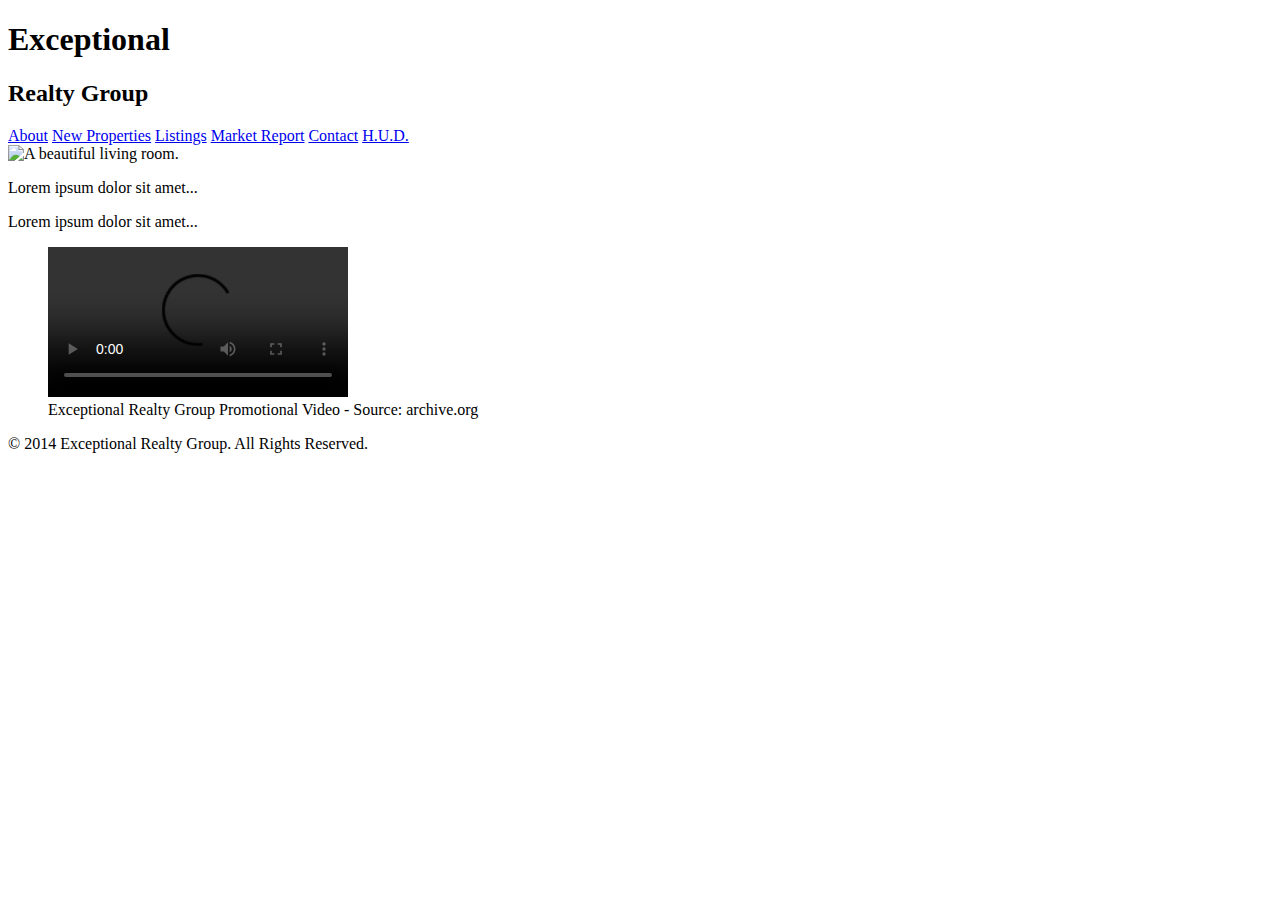
==== index.html @ 242b7593 "Merge 07541786266681b2b40be3723f5e7c2a3df1a6c5 into 18e03419133b7a457ceb2cf17bcc0f6d81840598" ====
<!DOCTYPE html>
<html lang="en">
  <head>
    <!-- This is a comment. I can see it in the code, but it will not appear in the browser. -->

    <!--
    The head section contains info for search engines and the browser and is not seen by site visitors.
    -->

    <meta charset="UTF-8">
    <title>Exceptional Realty Group - Luxury Homes - About</title>
  </head>
  <body>
    <!-- The body is the entire viewable area of the web page. For example we can see text, links, images, and media. -->

<header>

    <h1>Exceptional</h1>
    <h2>Realty Group</h2>
    <nav>
      <a href="index.html">About</a> <a href="new-properties.html">New Properties</a> <a href="real-estate-listings.html">Listings</a> <a href="market-report.html">Market Report</a> <a href="contact.html">Contact</a> <a href="http://hud.gov" target="_blank">H.U.D.</a>
    </nav>

  </header>
  <section id="featured-property">
    <img src="images/intro-pic.jpg" alt="A beautiful living room." title="Welcome to Exceptional Realty Group">
    <p>Lorem ipsum dolor sit amet...</p>
    <p>Lorem ipsum dolor sit amet...</p>
  </section>

  <section id="promotional">
    <figure>
      <video controls>
        <source src="videos/real-estate.mp4" type="video/mp4">
        <source src="videos/real-estate.ogv" type="video/ogg">
        Your browser does not support HTML5 video. <a href="http://browsehappy.com" target="_blank">Please upgrade your browser</a>.
      </video>
      <figcaption>Exceptional Realty Group Promotional Video - Source: archive.org</figcaption>
    </figure>
  </section>

  <footer>
    &copy; 2014 Exceptional Realty Group. All Rights Reserved.
  </footer>

  </body>
</html>
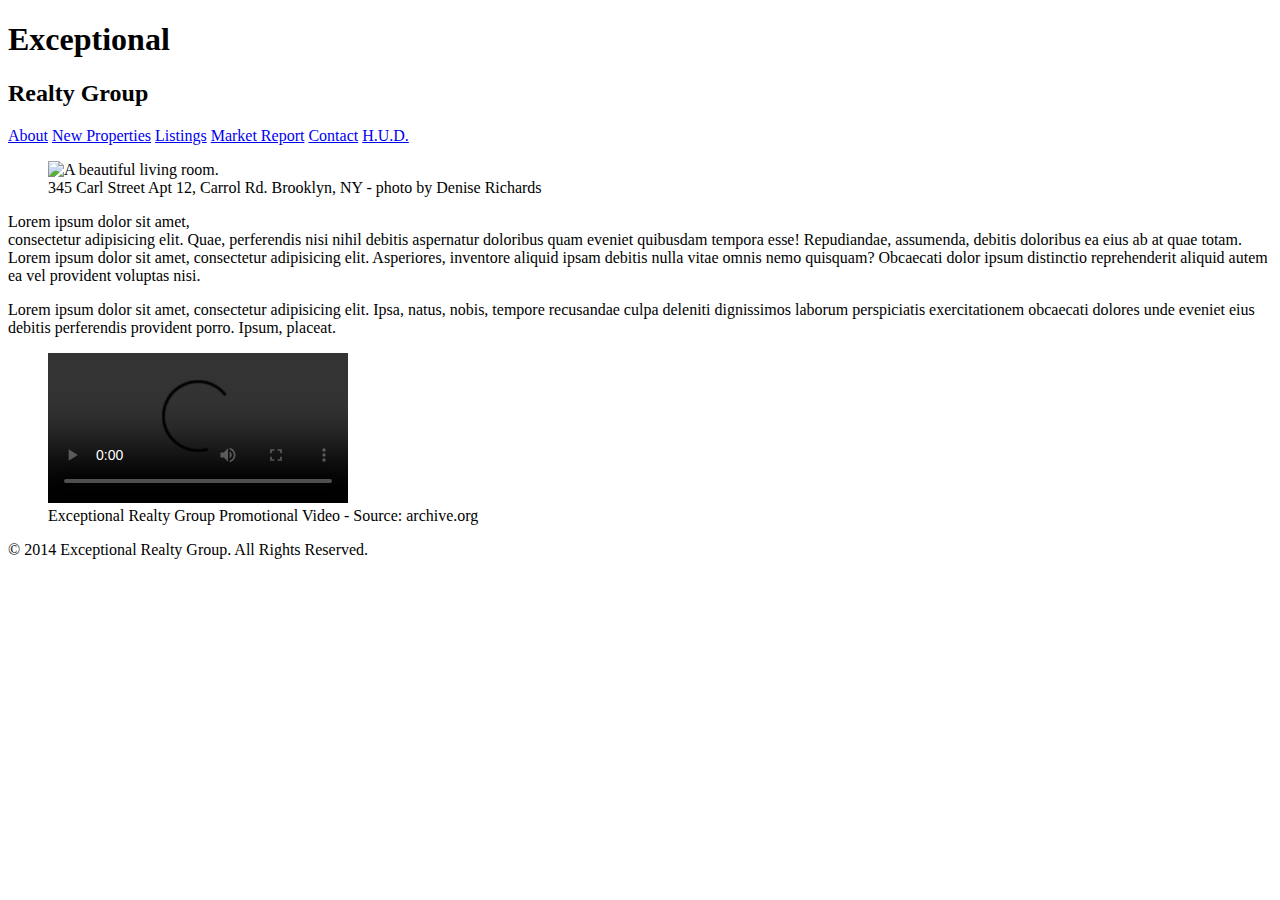
==== commit 6d20a7e2: "Merge 68035e6f861772bea05d7f15ae8432dd7e6ad3ce into 18e03419133b7a457ceb2cf17bcc0f6d81840598" ====
--- a/index.html
+++ b/index.html
@@ -3,7 +3,7 @@
   <head>
     <!-- This is a comment. I can see it in the code, but it will not appear in the browser. -->
 
-    <!--
+    <!-- 
     The head section contains info for search engines and the browser and is not seen by site visitors.
     -->
 
@@ -12,36 +12,46 @@
   </head>
   <body>
     <!-- The body is the entire viewable area of the web page. For example we can see text, links, images, and media. -->
+    <header> <!-- Head of the documennt-->
+      <h1>Exceptional</h1>
+      <h2>Realty Group</h2>
+    </header>
 
-<header>
-
-    <h1>Exceptional</h1>
-    <h2>Realty Group</h2>
+    <!-- links -->
     <nav>
       <a href="index.html">About</a> <a href="new-properties.html">New Properties</a> <a href="real-estate-listings.html">Listings</a> <a href="market-report.html">Market Report</a> <a href="contact.html">Contact</a> <a href="http://hud.gov" target="_blank">H.U.D.</a>
     </nav>
 
-  </header>
-  <section id="featured-property">
-    <img src="images/intro-pic.jpg" alt="A beautiful living room." title="Welcome to Exceptional Realty Group">
-    <p>Lorem ipsum dolor sit amet...</p>
-    <p>Lorem ipsum dolor sit amet...</p>
-  </section>
+    <section id="featured-property">
+      <figure>
+        <img src="images/intro-pic.jpg" alt="A beautiful living room." title="Welcome to Exceptional Realty Group">
+        <figcaption>345 Carl Street Apt 12, Carrol Rd. Brooklyn, NY - photo by Denise Richards</figcaption>
+      </figure>
+    <!--
+    foldername/ = go inside the folder.
+    filename = use a file in the current folder.
+    ../ = leavethe current folder and go up to parent folder.
+    -->
 
-  <section id="promotional">
-    <figure>
-      <video controls>
-        <source src="videos/real-estate.mp4" type="video/mp4">
-        <source src="videos/real-estate.ogv" type="video/ogg">
-        Your browser does not support HTML5 video. <a href="http://browsehappy.com" target="_blank">Please upgrade your browser</a>.
-      </video>
-      <figcaption>Exceptional Realty Group Promotional Video - Source: archive.org</figcaption>
-    </figure>
-  </section>
+      <p>Lorem ipsum dolor sit amet,<br> consectetur adipisicing elit. Quae, perferendis nisi nihil debitis aspernatur doloribus quam eveniet quibusdam tempora esse! Repudiandae, assumenda, debitis doloribus ea eius ab at quae totam. Lorem ipsum dolor sit amet, consectetur adipisicing elit. Asperiores, inventore aliquid ipsam debitis nulla vitae omnis nemo quisquam? Obcaecati dolor ipsum distinctio reprehenderit aliquid autem ea vel provident voluptas nisi.</p>
 
-  <footer>
-    &copy; 2014 Exceptional Realty Group. All Rights Reserved.
-  </footer>
+      <p>Lorem ipsum dolor sit amet, consectetur adipisicing elit. Ipsa, natus, nobis, tempore recusandae culpa deleniti dignissimos laborum perspiciatis exercitationem obcaecati dolores unde eveniet eius debitis perferendis provident porro. Ipsum, placeat.</p>
+    </section>
+    <!-- promo video -->
 
+    <section id="promotional">
+      <figure>
+        <video controls>
+          <source src="videos/real-estate.mp4" type="video/mp4"> 
+          <source src="videos/real-estate.ogv" type="video/ogg">
+          Your browser does not support HTML5 video. <a href="http://browsehappy.com" target="_blank">Please upgrade your browser</a>.
+        </video>
+        <figcaption>Exceptional Realty Group Promotional Video - Source: archive.org</figcaption>
+      </figure>
+    </section>
+
+    <footer>
+      &copy; 2014 Exceptional Realty Group. All Rights Reserved.
+    </footer>
   </body>
-</html>
+</html>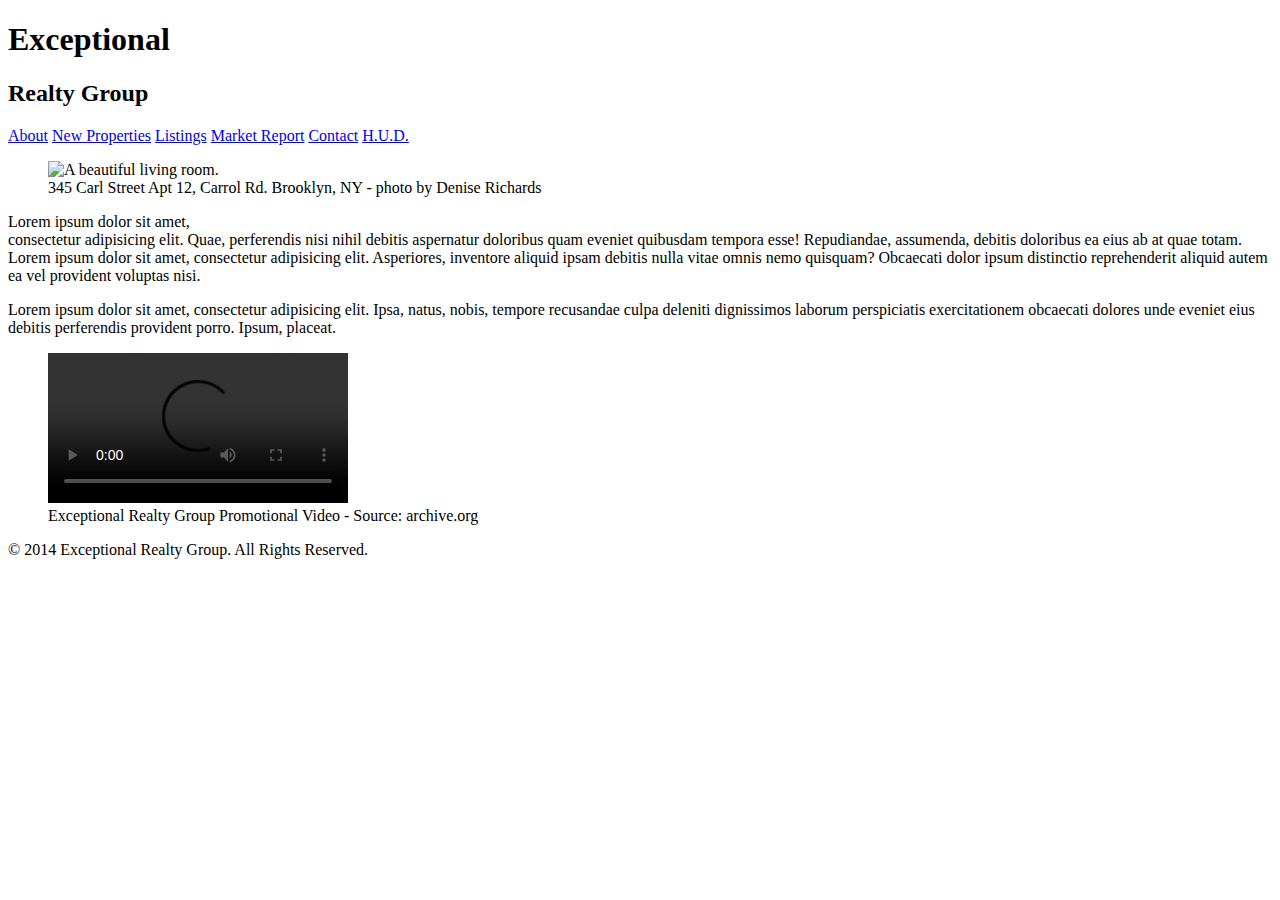
==== commit 963c59ab: "Merge a0b57d26e98d821154130ab6f1c4fd3ac98e3a28 into 18e03419133b7a457ceb2cf17bcc0f6d81840598" ====
--- a/index.html
+++ b/index.html
@@ -12,46 +12,43 @@
   </head>
   <body>
     <!-- The body is the entire viewable area of the web page. For example we can see text, links, images, and media. -->
-    <header> <!-- Head of the documennt-->
-      <h1>Exceptional</h1>
-      <h2>Realty Group</h2>
-    </header>
+<header>
+    <h1>Exceptional</h1>
+    <h2>Realty Group</h2>
 
     <!-- links -->
-    <nav>
-      <a href="index.html">About</a> <a href="new-properties.html">New Properties</a> <a href="real-estate-listings.html">Listings</a> <a href="market-report.html">Market Report</a> <a href="contact.html">Contact</a> <a href="http://hud.gov" target="_blank">H.U.D.</a>
-    </nav>
-
-    <section id="featured-property">
-      <figure>
-        <img src="images/intro-pic.jpg" alt="A beautiful living room." title="Welcome to Exceptional Realty Group">
-        <figcaption>345 Carl Street Apt 12, Carrol Rd. Brooklyn, NY - photo by Denise Richards</figcaption>
-      </figure>
+<nav>
+    <a href="index.html">About</a> <a href="new-properties.html">New Properties</a> <a href="real-estate-listings.html">Listings</a> <a href="market-report.html">Market Report</a> <a href="contact.html">Contact</a> <a href="http://hud.gov" target="_blank">H.U.D.</a>
+</nav>
+  </header> 
+<section id ="featured-property">
+  <figure>
+    <img src="images/intro-pic.jpg" alt="A beautiful living room." title="Welcome to Exceptional Realty Group">
+    <figcaption> 345 Carl Street Apt 12, Carrol Rd. Brooklyn, NY - photo by Denise Richards </figcaption>
+  </figure> 
     <!--
     foldername/ = go inside the folder.
     filename = use a file in the current folder.
     ../ = leavethe current folder and go up to parent folder.
     -->
 
-      <p>Lorem ipsum dolor sit amet,<br> consectetur adipisicing elit. Quae, perferendis nisi nihil debitis aspernatur doloribus quam eveniet quibusdam tempora esse! Repudiandae, assumenda, debitis doloribus ea eius ab at quae totam. Lorem ipsum dolor sit amet, consectetur adipisicing elit. Asperiores, inventore aliquid ipsam debitis nulla vitae omnis nemo quisquam? Obcaecati dolor ipsum distinctio reprehenderit aliquid autem ea vel provident voluptas nisi.</p>
+    <p>Lorem ipsum dolor sit amet,<br> consectetur adipisicing elit. Quae, perferendis nisi nihil debitis aspernatur doloribus quam eveniet quibusdam tempora esse! Repudiandae, assumenda, debitis doloribus ea eius ab at quae totam. Lorem ipsum dolor sit amet, consectetur adipisicing elit. Asperiores, inventore aliquid ipsam debitis nulla vitae omnis nemo quisquam? Obcaecati dolor ipsum distinctio reprehenderit aliquid autem ea vel provident voluptas nisi.</p>
 
-      <p>Lorem ipsum dolor sit amet, consectetur adipisicing elit. Ipsa, natus, nobis, tempore recusandae culpa deleniti dignissimos laborum perspiciatis exercitationem obcaecati dolores unde eveniet eius debitis perferendis provident porro. Ipsum, placeat.</p>
-    </section>
+    <p>Lorem ipsum dolor sit amet, consectetur adipisicing elit. Ipsa, natus, nobis, tempore recusandae culpa deleniti dignissimos laborum perspiciatis exercitationem obcaecati dolores unde eveniet eius debitis perferendis provident porro. Ipsum, placeat.</p>
+</section> 
     <!-- promo video -->
-
-    <section id="promotional">
-      <figure>
-        <video controls>
-          <source src="videos/real-estate.mp4" type="video/mp4"> 
-          <source src="videos/real-estate.ogv" type="video/ogg">
-          Your browser does not support HTML5 video. <a href="http://browsehappy.com" target="_blank">Please upgrade your browser</a>.
-        </video>
-        <figcaption>Exceptional Realty Group Promotional Video - Source: archive.org</figcaption>
-      </figure>
-    </section>
-
-    <footer>
-      &copy; 2014 Exceptional Realty Group. All Rights Reserved.
-    </footer>
+<section id = "promotional">
+  <figure>
+    <video controls>
+      <source src="videos/real-estate.mp4" type="video/mp4"> 
+      <source src="videos/real-estate.ogv" type="video/ogg">
+      Your browser does not support HTML5 video. <a href="http://browsehappy.com" target="_blank">Please upgrade your browser</a>.
+    </video>
+    <figcaption>Exceptional Realty Group Promotional Video - Source: archive.org</figcaption>
+  </figure>
+</section> 
+<footer>
+  &copy; 2014 Exceptional Realty Group. All Rights Reserved.
+</footer>
   </body>
 </html>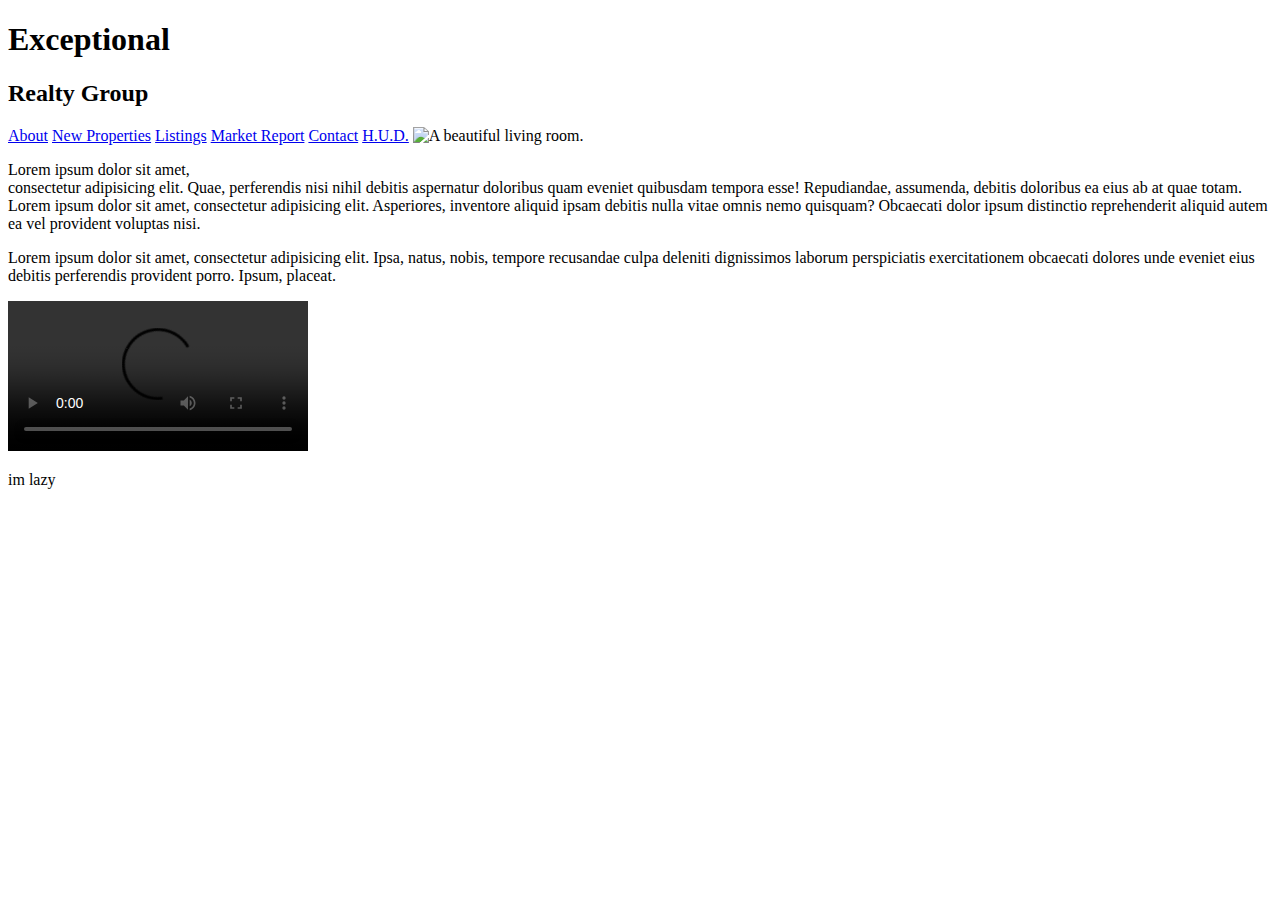
==== commit 1e51a576: "Merge 73faa646dc47a111e046c233d74993c013515a3c into 18e03419133b7a457ceb2cf17bcc0f6d81840598" ====
--- a/index.html
+++ b/index.html
@@ -3,7 +3,7 @@
   <head>
     <!-- This is a comment. I can see it in the code, but it will not appear in the browser. -->
 
-    <!-- 
+    <!--
     The head section contains info for search engines and the browser and is not seen by site visitors.
     -->
 
@@ -12,20 +12,15 @@
   </head>
   <body>
     <!-- The body is the entire viewable area of the web page. For example we can see text, links, images, and media. -->
-<header>
+
     <h1>Exceptional</h1>
     <h2>Realty Group</h2>
 
     <!-- links -->
-<nav>
     <a href="index.html">About</a> <a href="new-properties.html">New Properties</a> <a href="real-estate-listings.html">Listings</a> <a href="market-report.html">Market Report</a> <a href="contact.html">Contact</a> <a href="http://hud.gov" target="_blank">H.U.D.</a>
-</nav>
-  </header> 
-<section id ="featured-property">
-  <figure>
+
     <img src="images/intro-pic.jpg" alt="A beautiful living room." title="Welcome to Exceptional Realty Group">
-    <figcaption> 345 Carl Street Apt 12, Carrol Rd. Brooklyn, NY - photo by Denise Richards </figcaption>
-  </figure> 
+
     <!--
     foldername/ = go inside the folder.
     filename = use a file in the current folder.
@@ -35,20 +30,16 @@
     <p>Lorem ipsum dolor sit amet,<br> consectetur adipisicing elit. Quae, perferendis nisi nihil debitis aspernatur doloribus quam eveniet quibusdam tempora esse! Repudiandae, assumenda, debitis doloribus ea eius ab at quae totam. Lorem ipsum dolor sit amet, consectetur adipisicing elit. Asperiores, inventore aliquid ipsam debitis nulla vitae omnis nemo quisquam? Obcaecati dolor ipsum distinctio reprehenderit aliquid autem ea vel provident voluptas nisi.</p>
 
     <p>Lorem ipsum dolor sit amet, consectetur adipisicing elit. Ipsa, natus, nobis, tempore recusandae culpa deleniti dignissimos laborum perspiciatis exercitationem obcaecati dolores unde eveniet eius debitis perferendis provident porro. Ipsum, placeat.</p>
-</section> 
+
     <!-- promo video -->
-<section id = "promotional">
-  <figure>
+
     <video controls>
-      <source src="videos/real-estate.mp4" type="video/mp4"> 
+      <source src="videos/real-estate.mp4" type="video/mp4">
       <source src="videos/real-estate.ogv" type="video/ogg">
       Your browser does not support HTML5 video. <a href="http://browsehappy.com" target="_blank">Please upgrade your browser</a>.
     </video>
-    <figcaption>Exceptional Realty Group Promotional Video - Source: archive.org</figcaption>
-  </figure>
-</section> 
-<footer>
-  &copy; 2014 Exceptional Realty Group. All Rights Reserved.
-</footer>
+
+    <p> im lazy </p>
+
   </body>
-</html>+</html>
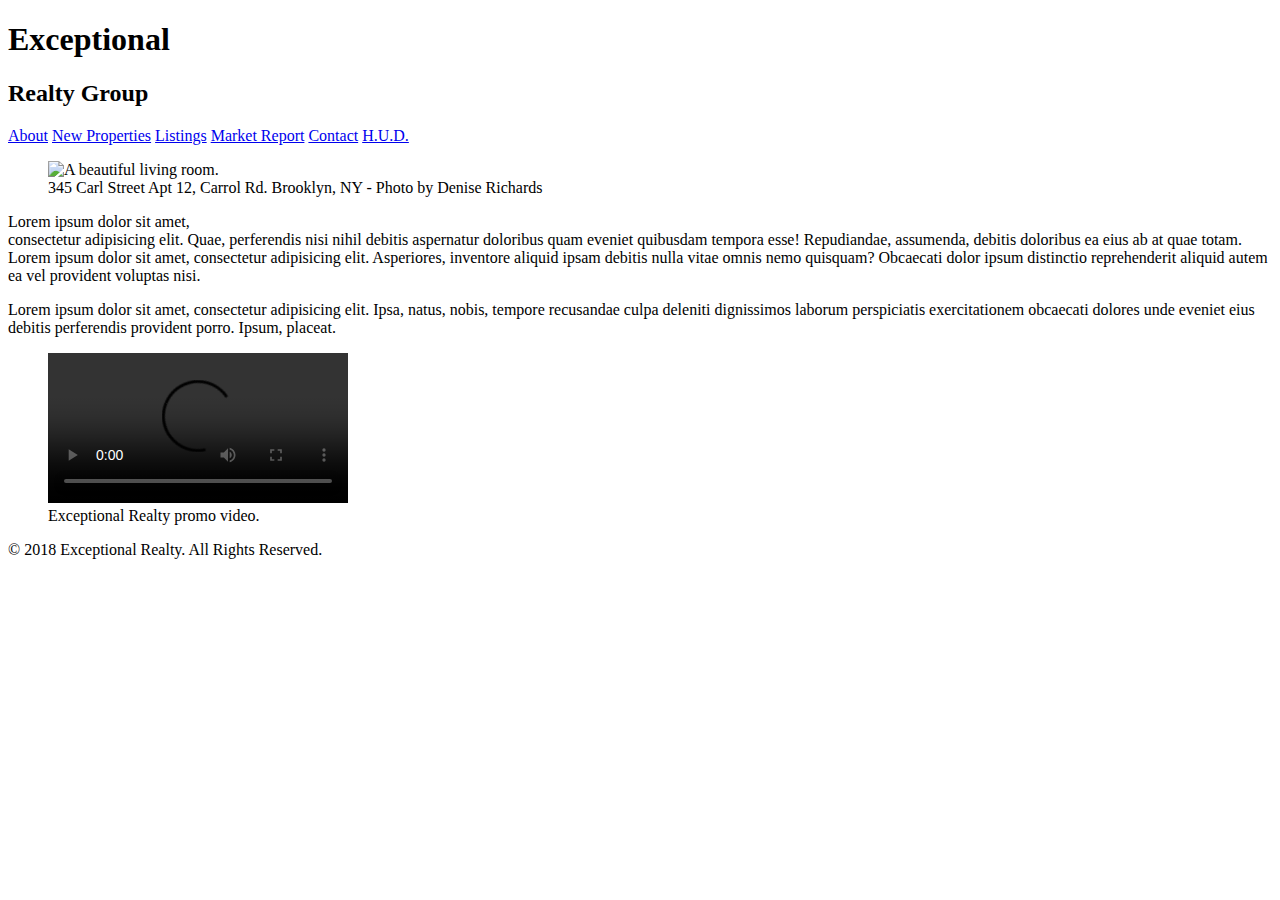
==== commit 2805d58f: "Merge 5ec1f7cc8505bcfdedd29d066b75eccbb781b23c into 18e03419133b7a457ceb2cf17bcc0f6d81840598" ====
--- a/index.html
+++ b/index.html
@@ -12,15 +12,21 @@
   </head>
   <body>
     <!-- The body is the entire viewable area of the web page. For example we can see text, links, images, and media. -->
+<header>
 
     <h1>Exceptional</h1>
     <h2>Realty Group</h2>
 
     <!-- links -->
-    <a href="index.html">About</a> <a href="new-properties.html">New Properties</a> <a href="real-estate-listings.html">Listings</a> <a href="market-report.html">Market Report</a> <a href="contact.html">Contact</a> <a href="http://hud.gov" target="_blank">H.U.D.</a>
-
+    <nav>
+      <a href="index.html">About</a> <a href="new-properties.html">New Properties</a> <a href="real-estate-listings.html">Listings</a> <a href="market-report.html">Market Report</a> <a href="contact.html">Contact</a> <a href="http://hud.gov" target="_blank">H.U.D.</a>
+    </nav>
+</header>
+<section id="featured-property">
+  <figure>
     <img src="images/intro-pic.jpg" alt="A beautiful living room." title="Welcome to Exceptional Realty Group">
-
+    <figcaption>345 Carl Street Apt 12, Carrol Rd. Brooklyn, NY - Photo by Denise Richards</figcaption>
+  </figure>
     <!--
     foldername/ = go inside the folder.
     filename = use a file in the current folder.
@@ -30,16 +36,22 @@
     <p>Lorem ipsum dolor sit amet,<br> consectetur adipisicing elit. Quae, perferendis nisi nihil debitis aspernatur doloribus quam eveniet quibusdam tempora esse! Repudiandae, assumenda, debitis doloribus ea eius ab at quae totam. Lorem ipsum dolor sit amet, consectetur adipisicing elit. Asperiores, inventore aliquid ipsam debitis nulla vitae omnis nemo quisquam? Obcaecati dolor ipsum distinctio reprehenderit aliquid autem ea vel provident voluptas nisi.</p>
 
     <p>Lorem ipsum dolor sit amet, consectetur adipisicing elit. Ipsa, natus, nobis, tempore recusandae culpa deleniti dignissimos laborum perspiciatis exercitationem obcaecati dolores unde eveniet eius debitis perferendis provident porro. Ipsum, placeat.</p>
-
+</section>
     <!-- promo video -->
-
+<section id="promotional">
+<figure>
     <video controls>
       <source src="videos/real-estate.mp4" type="video/mp4">
       <source src="videos/real-estate.ogv" type="video/ogg">
       Your browser does not support HTML5 video. <a href="http://browsehappy.com" target="_blank">Please upgrade your browser</a>.
     </video>
+    <figcaption>Exceptional Realty promo video.</figcaption>
+  </figure>
+</section>
 
-    <p> im lazy </p>
+<footer>
+  &copy; 2018 Exceptional Realty. All Rights Reserved.
+</footer>
 
   </body>
 </html>
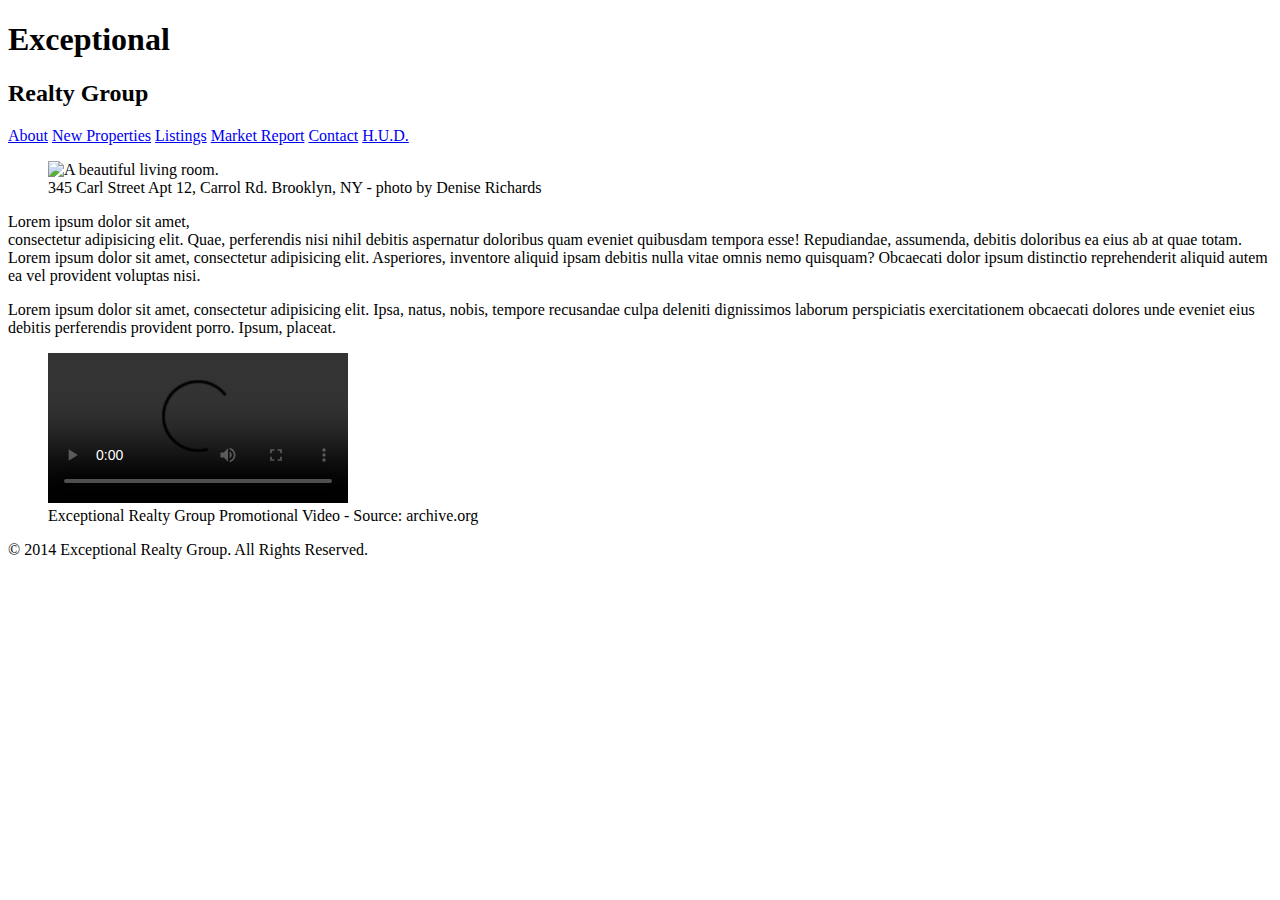
==== commit 0f8454b1: "Merge bb1e4225bbd45d8954b7f3c5e0b3d06ee55ddac3 into 18e03419133b7a457ceb2cf17bcc0f6d81840598" ====
--- a/index.html
+++ b/index.html
@@ -12,21 +12,27 @@
   </head>
   <body>
     <!-- The body is the entire viewable area of the web page. For example we can see text, links, images, and media. -->
-<header>
+    <header>
 
     <h1>Exceptional</h1>
-    <h2>Realty Group</h2>
+      <h2>Realty Group</h2>
 
-    <!-- links -->
-    <nav>
-      <a href="index.html">About</a> <a href="new-properties.html">New Properties</a> <a href="real-estate-listings.html">Listings</a> <a href="market-report.html">Market Report</a> <a href="contact.html">Contact</a> <a href="http://hud.gov" target="_blank">H.U.D.</a>
-    </nav>
-</header>
-<section id="featured-property">
-  <figure>
-    <img src="images/intro-pic.jpg" alt="A beautiful living room." title="Welcome to Exceptional Realty Group">
-    <figcaption>345 Carl Street Apt 12, Carrol Rd. Brooklyn, NY - Photo by Denise Richards</figcaption>
-  </figure>
+      <!-- links -->
+      <nav>
+        <a href="index.html">About</a>
+        <a href="new-properties.html">New Properties</a>
+        <a href="real-estate-listings.html">Listings</a>
+        <a href="market-report.html">Market Report</a>
+        <a href="contact.html">Contact</a>
+        <a href="http://hud.gov" target="_blank">H.U.D.</a>
+      </nav>
+    </header>
+
+  <section id="featured-property">
+    <figure>
+      <img src="images/intro-pic.jpg" alt="A beautiful living room." title="Welcome to Exceptional Realty Group">
+      <figcaption>345 Carl Street Apt 12, Carrol Rd. Brooklyn, NY - photo by Denise Richards</figcaption>
+    </figure>
     <!--
     foldername/ = go inside the folder.
     filename = use a file in the current folder.
@@ -36,22 +42,21 @@
     <p>Lorem ipsum dolor sit amet,<br> consectetur adipisicing elit. Quae, perferendis nisi nihil debitis aspernatur doloribus quam eveniet quibusdam tempora esse! Repudiandae, assumenda, debitis doloribus ea eius ab at quae totam. Lorem ipsum dolor sit amet, consectetur adipisicing elit. Asperiores, inventore aliquid ipsam debitis nulla vitae omnis nemo quisquam? Obcaecati dolor ipsum distinctio reprehenderit aliquid autem ea vel provident voluptas nisi.</p>
 
     <p>Lorem ipsum dolor sit amet, consectetur adipisicing elit. Ipsa, natus, nobis, tempore recusandae culpa deleniti dignissimos laborum perspiciatis exercitationem obcaecati dolores unde eveniet eius debitis perferendis provident porro. Ipsum, placeat.</p>
-</section>
+  </section>
     <!-- promo video -->
-<section id="promotional">
-<figure>
+  <section id="promotional">
+    <figure>
     <video controls>
       <source src="videos/real-estate.mp4" type="video/mp4">
       <source src="videos/real-estate.ogv" type="video/ogg">
       Your browser does not support HTML5 video. <a href="http://browsehappy.com" target="_blank">Please upgrade your browser</a>.
     </video>
-    <figcaption>Exceptional Realty promo video.</figcaption>
+    <figcaption>Exceptional Realty Group Promotional Video - Source: archive.org</figcaption>
   </figure>
-</section>
+  </section>
 
-<footer>
-  &copy; 2018 Exceptional Realty. All Rights Reserved.
-</footer>
-
+  <footer>
+    &copy; 2014 Exceptional Realty Group. All Rights Reserved.
+  </footer>
   </body>
 </html>
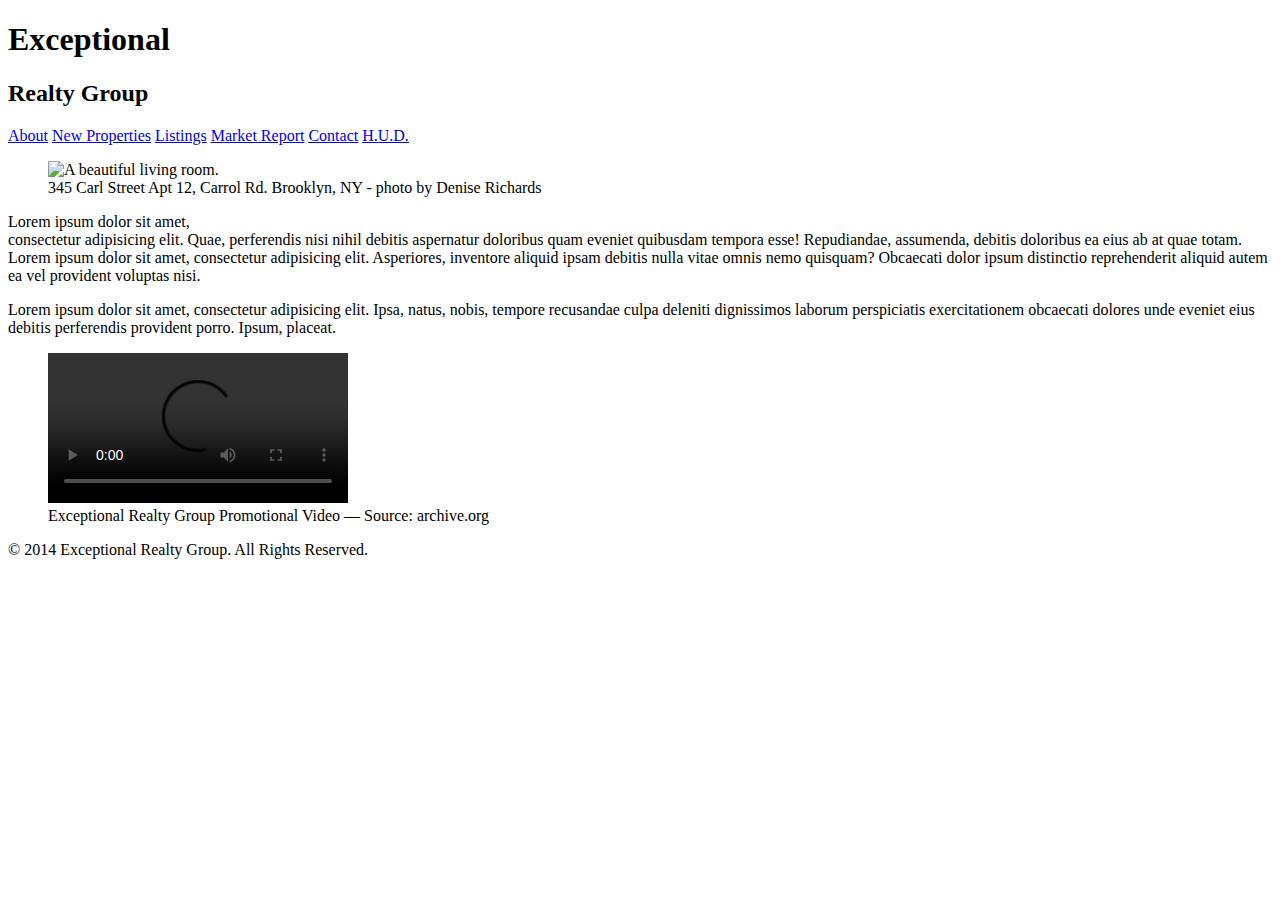
==== commit 6474c027: "Merge adcf43ffcba0acce7afb2461df074c7010a334b3 into 18e03419133b7a457ceb2cf17bcc0f6d81840598" ====
--- a/index.html
+++ b/index.html
@@ -14,49 +14,46 @@
     <!-- The body is the entire viewable area of the web page. For example we can see text, links, images, and media. -->
     <header>
 
-    <h1>Exceptional</h1>
+      <h1>Exceptional</h1>
       <h2>Realty Group</h2>
 
       <!-- links -->
       <nav>
-        <a href="index.html">About</a>
-        <a href="new-properties.html">New Properties</a>
-        <a href="real-estate-listings.html">Listings</a>
-        <a href="market-report.html">Market Report</a>
-        <a href="contact.html">Contact</a>
-        <a href="http://hud.gov" target="_blank">H.U.D.</a>
+        <a href="index.html">About</a> <a href="new-properties.html">New Properties</a> <a href="real-estate-listings.html">Listings</a> <a href="market-report.html">Market Report</a> <a href="contact.html">Contact</a> <a href="http://hud.gov" target="_blank">H.U.D.</a>
       </nav>
+
     </header>
 
-  <section id="featured-property">
-    <figure>
-      <img src="images/intro-pic.jpg" alt="A beautiful living room." title="Welcome to Exceptional Realty Group">
-      <figcaption>345 Carl Street Apt 12, Carrol Rd. Brooklyn, NY - photo by Denise Richards</figcaption>
-    </figure>
     <!--
     foldername/ = go inside the folder.
     filename = use a file in the current folder.
     ../ = leavethe current folder and go up to parent folder.
     -->
-
-    <p>Lorem ipsum dolor sit amet,<br> consectetur adipisicing elit. Quae, perferendis nisi nihil debitis aspernatur doloribus quam eveniet quibusdam tempora esse! Repudiandae, assumenda, debitis doloribus ea eius ab at quae totam. Lorem ipsum dolor sit amet, consectetur adipisicing elit. Asperiores, inventore aliquid ipsam debitis nulla vitae omnis nemo quisquam? Obcaecati dolor ipsum distinctio reprehenderit aliquid autem ea vel provident voluptas nisi.</p>
-
-    <p>Lorem ipsum dolor sit amet, consectetur adipisicing elit. Ipsa, natus, nobis, tempore recusandae culpa deleniti dignissimos laborum perspiciatis exercitationem obcaecati dolores unde eveniet eius debitis perferendis provident porro. Ipsum, placeat.</p>
-  </section>
+    <section id="featured-property">
+      <figure>
+        <img src="images/intro-pic.jpg" alt="A beautiful living room." title="Welcome to Exceptional Realty Group">
+        <figcaption>
+          345 Carl Street Apt 12, Carrol Rd. Brooklyn, NY - photo by Denise Richards
+        </figcaption>
+      </figure>
+      <p>Lorem ipsum dolor sit amet,<br> consectetur adipisicing elit. Quae, perferendis nisi nihil debitis aspernatur doloribus quam eveniet quibusdam tempora esse! Repudiandae, assumenda, debitis doloribus ea eius ab at quae totam. Lorem ipsum dolor sit amet, consectetur adipisicing elit. Asperiores, inventore aliquid ipsam debitis nulla vitae omnis nemo quisquam? Obcaecati dolor ipsum distinctio reprehenderit aliquid autem ea vel provident voluptas nisi.</p>
+      <p>Lorem ipsum dolor sit amet, consectetur adipisicing elit. Ipsa, natus, nobis, tempore recusandae culpa deleniti dignissimos laborum perspiciatis exercitationem obcaecati dolores unde eveniet eius debitis perferendis provident porro. Ipsum, placeat.</p>
+    </section>
     <!-- promo video -->
-  <section id="promotional">
-    <figure>
-    <video controls>
-      <source src="videos/real-estate.mp4" type="video/mp4">
-      <source src="videos/real-estate.ogv" type="video/ogg">
-      Your browser does not support HTML5 video. <a href="http://browsehappy.com" target="_blank">Please upgrade your browser</a>.
-    </video>
-    <figcaption>Exceptional Realty Group Promotional Video - Source: archive.org</figcaption>
-  </figure>
-  </section>
-
-  <footer>
-    &copy; 2014 Exceptional Realty Group. All Rights Reserved.
-  </footer>
+    <section id="promotional">
+      <figure>
+        <video controls>
+          <source src="videos/real-estate.mp4" type="video/mp4">
+          <source src="videos/real-estate.ogv" type="video/ogg">
+          Your browser does not support HTML5 video. <a href="http://browsehappy.com" target="_blank">Please upgrade your browser</a>.
+        </video>
+        <figcaption>
+          Exceptional Realty Group Promotional Video — Source: archive.org
+        </figcaption>
+      </figure>
+    </section>
+    <footer>
+      &copy; 2014 Exceptional Realty Group. All Rights Reserved.
+    </footer>
   </body>
 </html>
